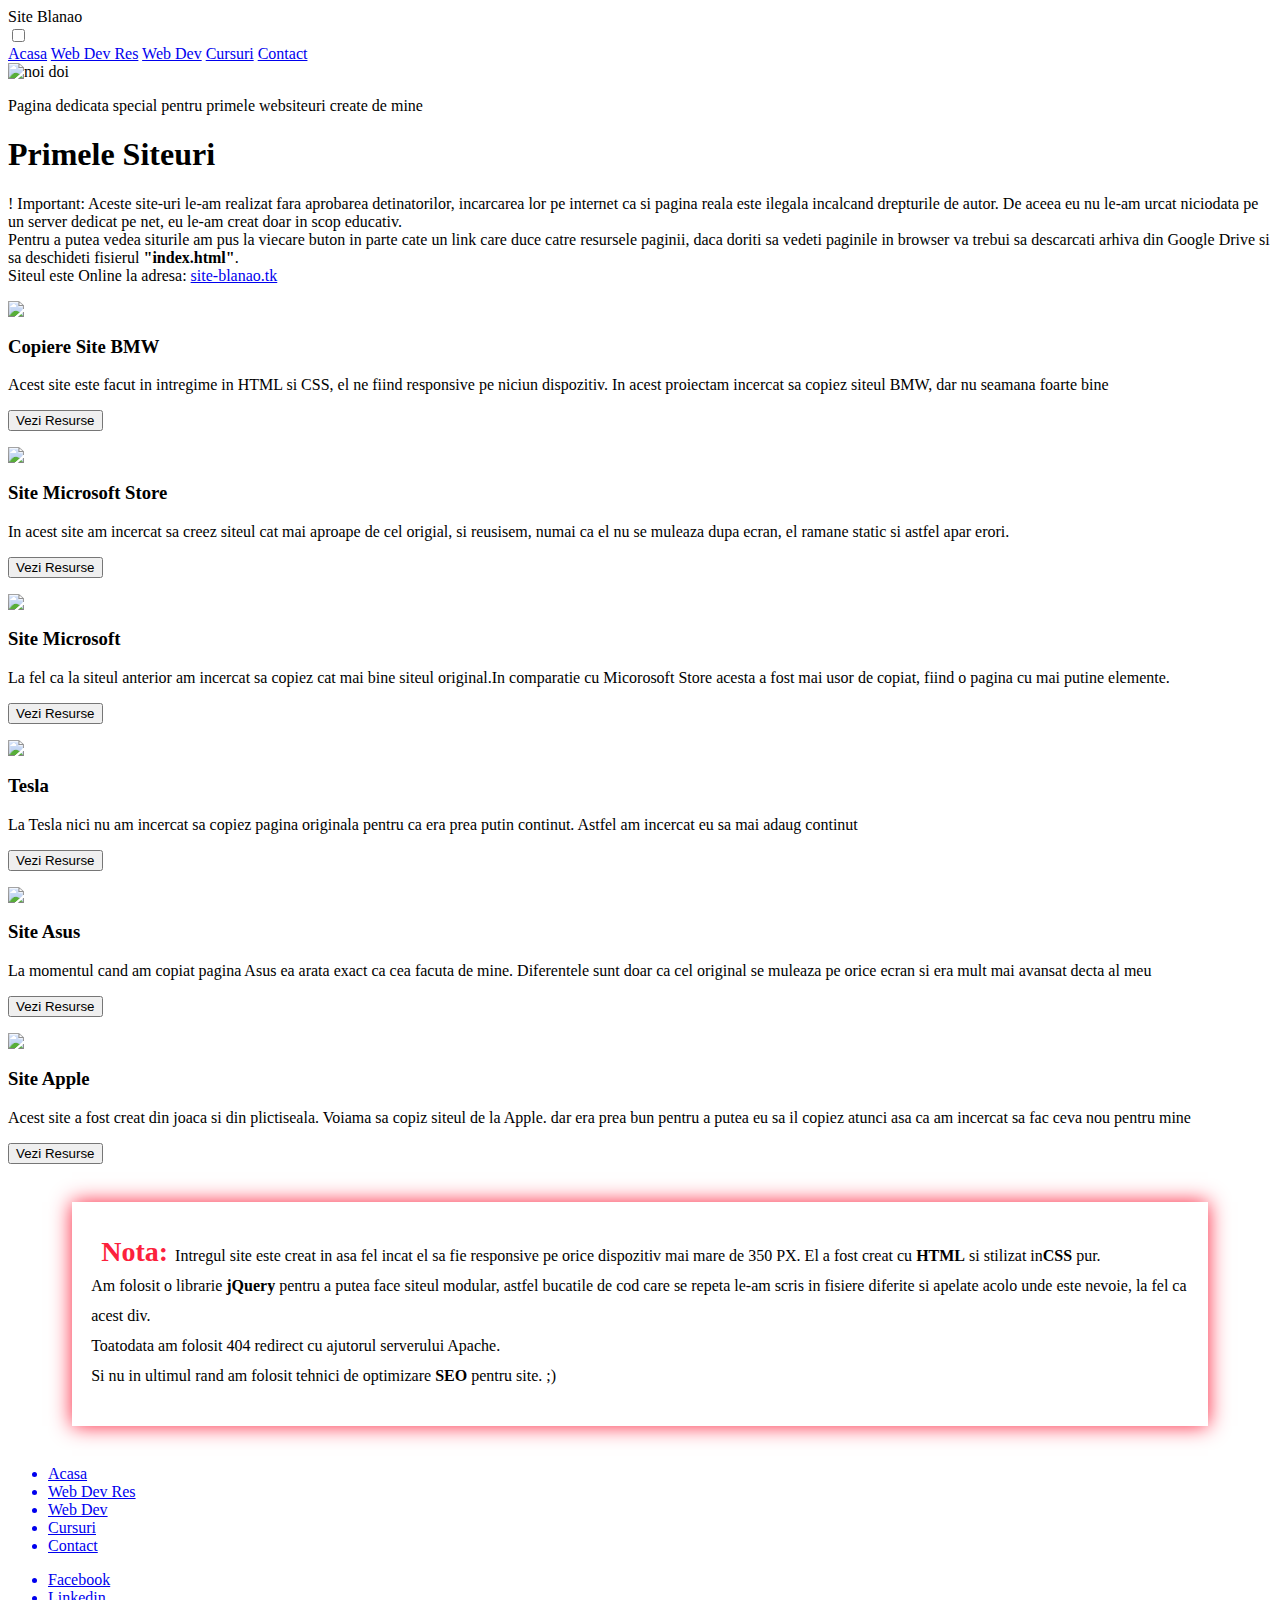
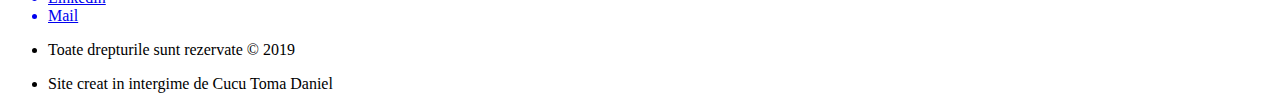
==== web-dev-not-res.html @ db33dbb7 "Add files via upload" ====
<html>
        <head>
            <title> Siteuri care nu sunt responsive</title>
             <meta name="viewport" content="width=device-width, initial-scale=1">
            <link href="https://fonts.googleapis.com/css?family=Roboto" rel="stylesheet">
            <link rel="stylesheet" type="text/css" href="css/web-dev-not-res.css">
            <link rel="stylesheet" type="text/css" href="css/footer.css">
            <link rel="stylesheet" type="text/css" href="css/navbar.css">
            <link rel="stylesheet" type="text/css" href="css/scroll-bar.css">
            <link rel="icon" href="/faviconn.ico" type="image/x-icon" />
            <link rel="shortcut icon" href="img/favicon.ico" type="image/x-icon" />
            <meta name="description" content="Pagini non responsive, in aceasta pagina sunt afisate doar paginile pe care le-am scris in trecut dar in care nu am folosit librari online.">
            <meta name="keywords" content="HTML,CSS,Proiect Blanaos, siteuri non responsive">
            <meta name="author" content="Cucu Toma Daniel">
            <script src="jquery-content.jquery"></script> 
        </head>

         <script type="text/javascript">
            $(document).ready(function(){
            $('#navbar').load('navbar.html');
            $('#footer').load('footer-html.html');
            $('#nota').load('nota.html');
            });
         </script>



        <body>

         <div id="navbar"></div>



             <div class="hero-image">
                <img src="img/hero-img-web-dev-not-res.jpg" alt="noi doi" class="hero-img">
                <p class="text-img"> Pagina dedicata special pentru primele websiteuri create de mine </p>

            </div>

           <div class="content">
                <h1>Primele Siteuri </h1>
               
               <div class="important">
                   <p><span class="imp"> ! Important: </span> Aceste site-uri le-am realizat fara aprobarea detinatorilor, incarcarea lor pe internet ca si pagina reala este ilegala incalcand drepturile de autor. De aceea eu nu le-am urcat niciodata pe un server dedicat pe net, eu le-am creat  doar in scop educativ.<br /> Pentru a putea vedea siturile am pus la viecare buton in parte cate un link care duce catre resursele paginii, daca doriti sa vedeti paginile in browser va trebui sa descarcati arhiva din Google Drive si sa deschideti fisierul <b>"index.html"</b>.<br /> <span class="centru">Siteul este Online la adresa:  <a href="http://www.site-blanao.tk"><span class="link">site-blanao.tk</span></a></span></p>
               </div>
             <div class="content-1">
                <div >
                    <img src="img/bmw.JPG" class="img-proiecte">
                    <h3>Copiere Site BMW</h3>
                    <p>Acest site este facut in intregime in HTML si CSS, el ne fiind responsive pe niciun dispozitiv. In acest proiectam incercat sa copiez siteul BMW, dar nu seamana foarte bine</p>
                <form>
                      <input class="button" type="button" target="_blank" value="Vezi Resurse" onclick="window.location.href='https://drive.google.com/drive/folders/1Q8Fp3orWjnY1F739Oq9FO2yutb79mt9b?usp=sharing'" />
                 </form>
                </div>
                  <div >
                    <img src="img/microsoft-store.JPG" class="img-proiecte">
                    <h3>Site Microsoft Store</h3>
                    <p>In acest site am incercat sa creez siteul cat mai aproape de cel origial, si reusisem, numai ca el nu se muleaza dupa ecran, el ramane static si astfel apar erori.</p>
                   <form>
                      <input class="button" type="button" value="Vezi Resurse" onclick="window.location.href='https://drive.google.com/drive/folders/1s3h1dpSrit4CHjy7QDwHJr4BXh4q6-mZ?usp=sharing'" />
                   </form>
                </div>
                  <div >
                    <img src="img/microsoft.JPG" class="img-proiecte">
                    <h3>Site Microsoft</h3>
                    <p>La fel ca la siteul anterior am incercat sa copiez cat mai bine siteul original.In comparatie cu Micorosoft Store acesta a fost mai usor de copiat, fiind o pagina cu mai putine elemente.  </p>
                      
                     <form>
                      <input class="button" type="button" target="_blank" value="Vezi Resurse" onclick="window.location.href='https://drive.google.com/drive/folders/1sNmXgBEgRn_ZygZPzxtIhSLVYyPzTtId?usp=sharing'" />
                    </form>
                </div>

                 <div>
                    <img src="img/tesla.jpg" class="img-proiecte">
                    <h3>Tesla</h3>
                    <p>La Tesla nici nu am incercat sa copiez pagina originala pentru ca era prea putin continut. Astfel am incercat eu sa mai adaug continut</p>
                     <form>
                      <input class="button" type="button" value="Vezi Resurse" onclick="window.location.href='https://drive.google.com/drive/folders/11YsEdVX3DWbgSecaxM9YVjMVHJhhLlw4?usp=sharing'" />
                   </form>
                </div>
                  <div >
                    <img src="img/asus.JPG" class="img-proiecte">
                    <h3>Site Asus</h3>
                    <p>La momentul cand am copiat pagina Asus ea arata exact ca cea facuta de mine. Diferentele sunt doar ca cel original se muleaza pe orice ecran si era mult mai avansat decta al meu</p>
                    <form>
                      <input class="button" type="button" value="Vezi Resurse" onclick="window.location.href='https://drive.google.com/drive/folders/1H41wOPn7Ei9uYGC-bNyTIwRz7HjUISof?usp=sharing'" />
                    </form>
                </div>
                  <div >
                    <img src="img/apple.JPG" class="img-proiecte">
                    <h3>Site Apple</h3>
                    <p>Acest site a fost creat din joaca si din plictiseala. Voiama sa copiz siteul de la Apple. dar era  prea bun pentru a putea eu sa il copiez  atunci asa ca am incercat sa fac ceva nou pentru mine </p>
                   <form>
                      <input class="button" type="button" value="Vezi Resurse" onclick="window.location.href='https://drive.google.com/drive/folders/1zSPqyDppwk8ufvtNPyYGmhO8XQ7Y-pEm?usp=sharing'" />
                   </form>
                </div>
              
            </div>
            </div>
              <div id="nota"></div>
              <div id="footer"></div>

        </body>
    </html>
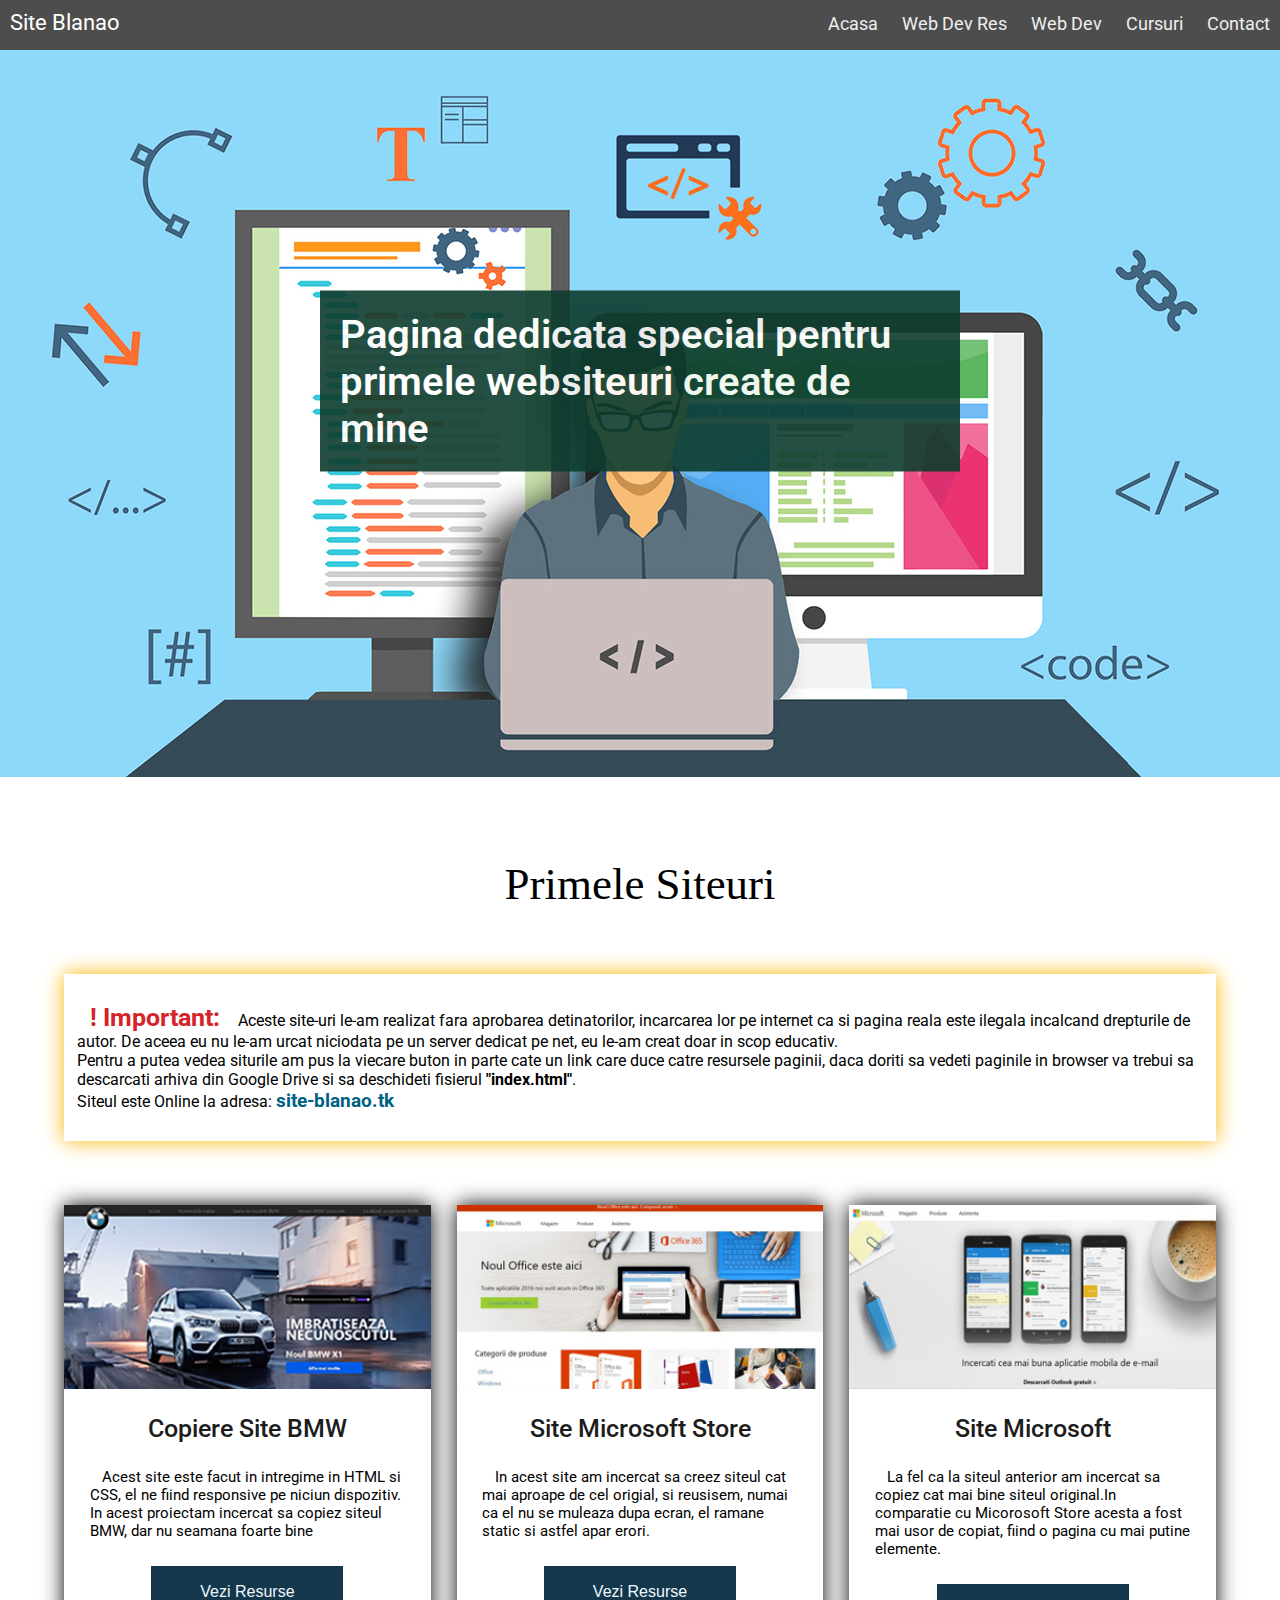
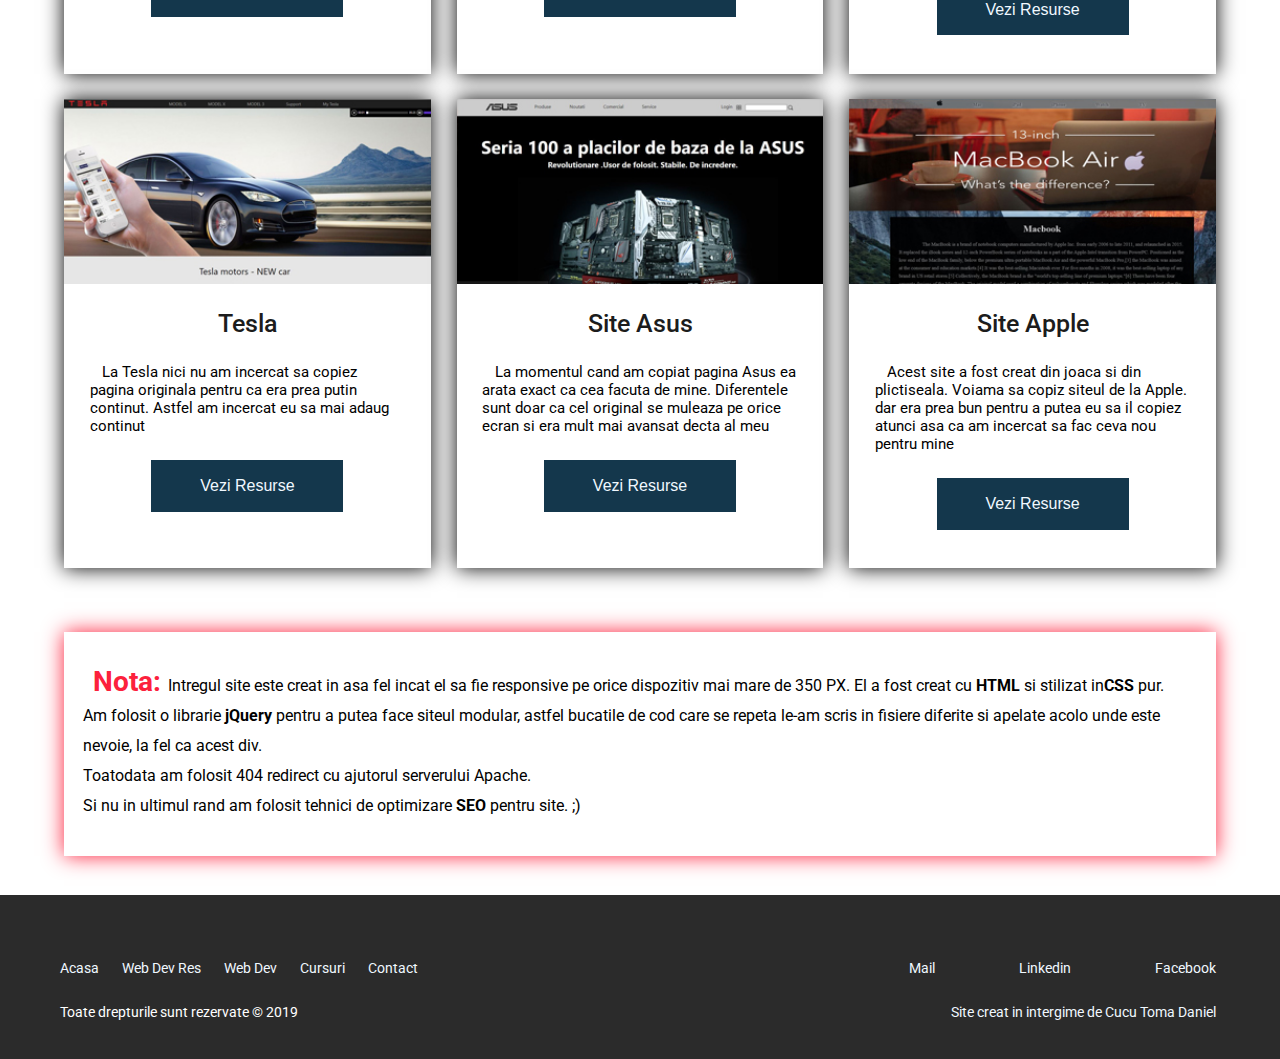
==== commit 6dfed11b: "Update web-dev-not-res.html" ====
--- a/web-dev-not-res.html
+++ b/web-dev-not-res.html
@@ -71,7 +71,7 @@
                 </div>
 
                  <div>
-                    <img src="img/tesla.jpg" class="img-proiecte">
+                    <img src="img/tesla.JPG" class="img-proiecte">
                     <h3>Tesla</h3>
                     <p>La Tesla nici nu am incercat sa copiez pagina originala pentru ca era prea putin continut. Astfel am incercat eu sa mai adaug continut</p>
                      <form>
@@ -101,4 +101,4 @@
               <div id="footer"></div>
 
         </body>
-    </html>+    </html>
--- a/css/web-dev-not-res.css
+++ b/css/web-dev-not-res.css
@@ -0,0 +1,264 @@
+ body{
+     font-family: 'Roboto', sans-serif;
+     margin: 0 auto;
+     padding:0;
+     overflow-x: hidden;
+     background-image: url('http://i.cubeupload.com/NjsJx8.png') ;
+ }
+    * {
+    box-sizing: border-box;
+    }
+        
+        
+.hero-image{
+    position: relative;
+     z-index: -1;
+}
+.hero-img{
+    width: 100%;
+    height: auto;
+    opacity: .90;
+            
+}
+ .text-img{
+    position: absolute;
+    top: 40%;
+    left: 50%;
+    transform: translate(-50%, -50%);
+    font-weight: 600;
+    font-size: 40;
+    border: 0PX solid #000;
+    padding: 20;
+    background: #0E3D2F;
+    color: #fff;
+    opacity: .90;
+            
+        }
+.content-1{
+    display: grid;
+    grid-template-columns:1fr 1fr 1fr;
+    grid-gap: 2vw;
+    margin: 5vw;
+        }
+.content-1 >div{
+    background: #fff;
+    position: relative;
+    box-shadow: 0px 0px 20px;
+    transition: 0.2s;
+    z-index: 999;
+}
+.content-1 >div:hover{
+    background: #fff;
+    position: relative;
+    box-shadow: none;
+    transition: 0.2s;
+    z-index: 999;
+}
+
+.content h1{
+    text-align: center;
+    padding-top: 4vw;
+    margin-bottom: 4vw;
+    font-weight: 100;
+    font-size: 45;
+     font-family: 'segoe ui';
+        }
+.img-proiecte{
+    width: 100%;
+    height: auto;
+    position: relative;
+}
+       
+.content-1 h3{
+    text-align: center; 
+    font-weight: 500;
+    font-size: 25;
+    color:#1c1c1c;
+   
+}
+.content-1 p{
+    padding-left: 2vw;
+    padding-right: 2vw;
+    text-indent: 1vw;
+    font-size: 15;
+    
+   
+}
+ .button{
+    display: block;
+    margin: 0 auto;
+    background: #14374C;
+    width: 15vw;
+    height: 4vw;
+    color:aliceblue;
+    border: none;
+    font-size: 16;
+    margin-top:2vw;
+    border-radius: 0px;
+    margin-bottom: 3vw;
+     transition:  0.5s;
+     cursor: pointer;
+}
+
+.button:hover{
+    background: #F2B134;
+    transition:  0.5s;
+    box-shadow: 0px 2px 20px #000;
+}
+a:link{
+    text-decoration: none;
+}
+
+
+ .prima:hover, .adoua:hover, .ultima:hover{
+     box-shadow: none;
+    transition: 0.2s;
+}
+.important{
+    background: #fff;
+    margin: 5vw;
+    padding: 1vw;
+    box-shadow: 0px 0px 20px #F8B500;
+}
+.imp{
+    color:#D42329;
+    font-weight: 700;
+    font-size: 25;
+    padding: 1vw;
+}
+.link{
+    color: #006182;
+    text-decoration: none;
+    font-size: 19;
+    font-weight: 700;
+}
+.centru{
+margin-top: 4vw;
+}
+body{
+     font-family: 'Roboto', sans-serif;
+     margin: 0 auto;
+     padding:0;
+     overflow-x: hidden;
+     background-image: rl('http://i.cubeupload.com/NjsJx8.png') !important;
+ }
+@media screen and (min-device-width: 340px) and (max-device-width: 699px) { 
+
+    .content-1 p{
+    padding-left: 5vw;
+    padding-right: 5vw;
+    text-indent: 1vw;
+    font-size: 15;
+    
+   
+}
+.button{
+    display: block;
+    margin: 0 auto;
+    background: #294165;
+    width: 35vw;
+    height: 12vw;
+    color:aliceblue;
+    border: none;
+    font-size: 15;
+    margin-top:2vw;
+    margin-bottom: 3vw;
+    transition:  0.5s;
+}
+.text-img{
+      position: absolute;
+      top: 40%;
+      left: 50%;
+      transform: translate(-50%, -50%);
+      font-weight: 600;
+      font-size: 17;
+      border: 0PX solid #000;
+      padding: 20;
+      background: #3D414C;
+      color: #fff;
+      opacity: .90;
+}
+    .content-1{
+    display: grid;
+    grid-template-columns: 1fr;
+    grid-gap: 10vw;
+    margin: 5vw;
+}
+.important{
+    padding: 5vw;
+}
+    .important a{
+      text-decoration: none;
+       color: #000;
+    }
+
+}
+@media screen and (min-device-width: 500px) and (max-device-width: 699px){
+    
+     button{
+    display: block;
+    margin: 0 auto;
+    background: #294165;
+    width: 35vw;
+    height: 8vw;
+    color:aliceblue;
+    border: none;
+    font-size: 16;
+    margin-top:2vw;
+    border-radius: 40px;
+    margin-bottom: 3vw;
+    transition:  0.5s;
+}
+    .text-img{
+    position: absolute;
+    top: 40%;
+    left: 50%;
+    transform: translate(-50%, -50%);
+    font-weight: 600;
+    font-size: 25;
+    border: 0PX solid #000;
+    padding: 20;
+    background: #3D414C;
+    color: #fff;
+    opacity: .90;
+            
+}
+    .content-1{
+    display: grid;
+    grid-template-columns: 1fr;
+    grid-gap: 2vw;
+    margin: 5vw;
+        }
+
+}
+@media screen and (min-device-width: 700px) and (max-device-width: 1050px) { 
+
+.button{
+    display: block;
+    margin: 0 auto;
+    background: #294165;
+    width: 20vw;
+    height: 6vw;
+    color:aliceblue;
+    border: none;
+    font-size: 16;
+    margin-top:2vw;
+    margin-bottom: 3vw;
+    transition:  0.5s;
+}
+    .content-1{
+    display: grid;
+    grid-template-columns:1fr  1fr;
+    grid-gap: 5vw;
+    margin: 5vw;
+}
+}
+@media screen and (min-device-width: 1920px) { 
+.content-1{
+    display: grid;
+    grid-template-columns:1fr 1fr 1fr  1fr;
+    grid-gap: 2vw;
+    margin: 5vw;
+}
+
+}--- a/css/footer.css
+++ b/css/footer.css
@@ -0,0 +1,41 @@
+   footer{
+            display: grid;
+            font-size: 14;
+            background:#2B2B2B;
+            color:#fff;
+            grid-template-columns: repeat(auto-fit, minmax(350px, 1fr));
+            
+        }
+       
+        .colum1 ul li{
+             margin-top: 4vw;
+            color: aliceblue;
+        }
+        .colum2 ul li{
+            margin-top: 4vw;
+            float:right;
+            color:aliceblue;
+            margin-right: 5vw;
+        }
+        .footer2{
+            padding-bottom: 2vw;
+        }
+       
+        .colum4 ul li{
+            margin-top: 0vw;
+            float:right;
+            color:aliceblue;
+            margin-right: 5vw;
+        }
+        footer ul li{
+            list-style: none;
+            text-decoration: none;
+            color:#fff;
+            display: inline-block;
+            padding-left: 20px;
+            position: relative;
+        }
+        
+        footer ul li:hover{
+            text-decoration: underline;
+        }--- a/css/navbar.css
+++ b/css/navbar.css
@@ -0,0 +1,92 @@
+.nav {
+  height: 50px;
+  width: 100%;
+  background-color: #4d4d4d;
+  position: relative;
+}
+
+.nav > .nav-header {
+  display: inline;
+}
+
+.nav > .nav-header > .nav-title {
+  display: inline-block;
+  font-size: 22px;
+  color: #fff;
+  padding: 10px 10px 10px 10px;
+}
+
+.nav > .nav-btn {
+  display: none;
+}
+
+.nav > .nav-links {
+  display: inline;
+  float: right;
+  font-size: 18px;
+    margin-left: auto;
+}
+
+.nav > .nav-links > a {
+  display: inline-block;
+  padding: 13px 10px 13px 10px;
+  text-decoration: none;
+  color: #efefef;
+}
+
+.nav > .nav-links > a:hover {
+  background-color: #EB9033;;
+    position: relative;
+     z-index: 10;
+}
+
+.nav > #nav-check {
+  display: none;
+}
+
+@media (max-width:600px) {
+  .nav > .nav-btn {
+    display: inline-block;
+    position: absolute;
+    right: 0px;
+    top: 0px;
+  }
+  .nav > .nav-btn > label {
+    display: inline-block;
+    width: 50px;
+    height: 50px;
+    padding: 13px;
+  }
+  .nav > .nav-btn > label:hover {
+    background-color: rgba(0, 0, 0, 0.3);
+  }
+  .nav > .nav-btn > label > span {
+    display: block;
+    width: 25px;
+    height: 10px;
+    border-top: 2px solid #eee;
+  }
+  .nav > .nav-links {
+    position: absolute;
+    display: block;
+    width: 100%;
+    background-color: #333;
+    height: 0px;
+    transition: all 0.3s ease-in;
+    overflow-y: hidden;
+    top: 50px;
+    left: 0px;
+  }
+  .nav > .nav-links > a {
+    display: block;
+    width: 100%;
+  }
+  .nav > #nav-check:not(:checked) + .nav-links {
+    height: 0px;
+  }
+  .nav > #nav-check:checked + .nav-links {
+    height: calc(100vh - 50px);
+    overflow-y: auto;
+  }
+}
+      
--- a/css/scroll-bar.css
+++ b/css/scroll-bar.css
@@ -0,0 +1,16 @@
+::-webkit-scrollbar {
+  width:10px;
+}
+
+::-webkit-scrollbar-track {
+  background:#f1f1f1;
+    
+}
+ 
+::-webkit-scrollbar-thumb {
+  background: #393E60; 
+}
+
+::-webkit-scrollbar-thumb:hover {
+  background: #00ADB5; 
+}